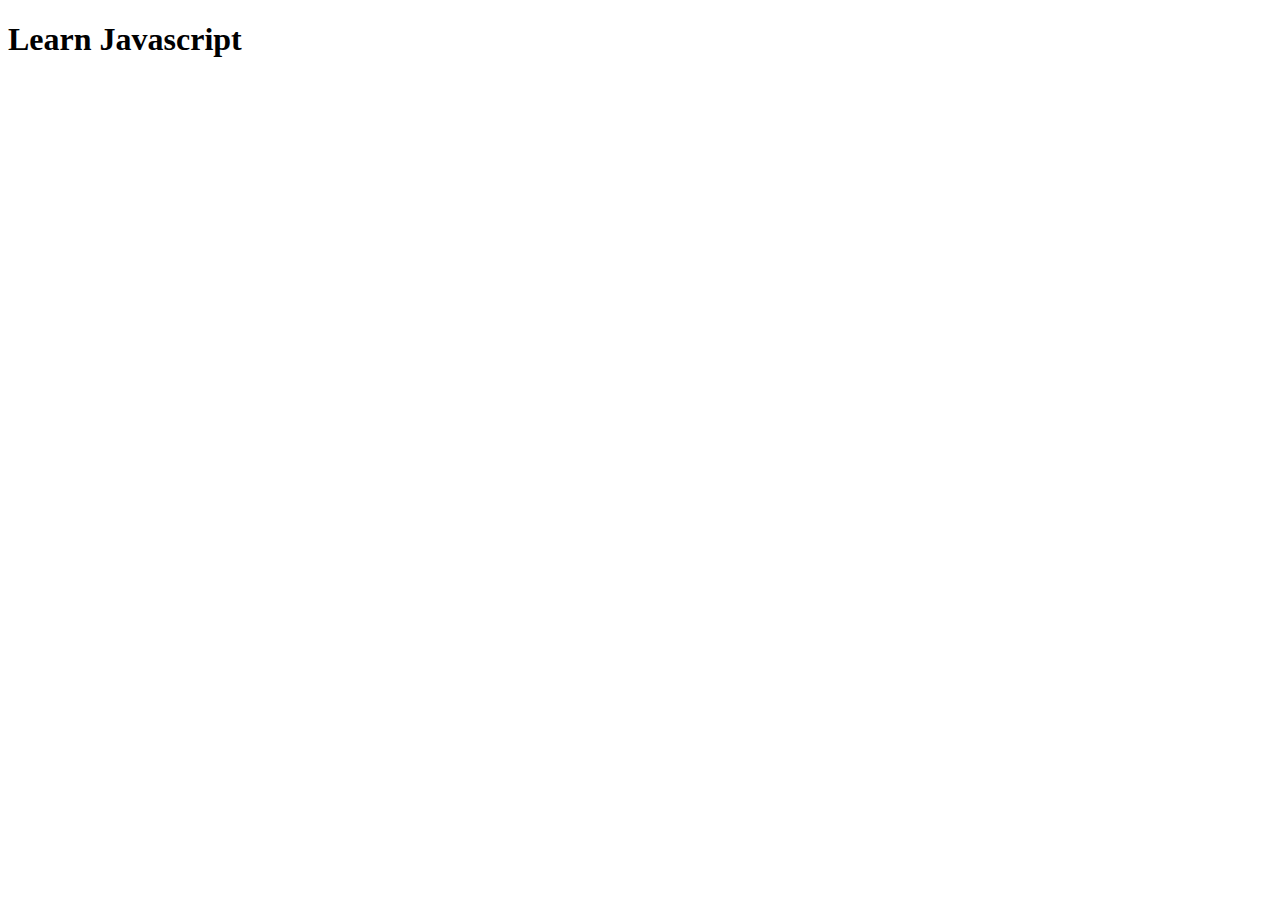
==== index.html @ c5d0b0a0 "Arrow_function" ====
<!DOCTYPE html>
<html lang="en">
<head>
    <meta charset="UTF-8">
    <meta name="viewport" content="width=device-width, initial-scale=1.0">
    <title>Learn Js</title>
</head>
<body>
    <h1>Learn Javascript</h1>
    

    <script src="5.Function/4.Arrow_function.js"></script>
</body>
</html>
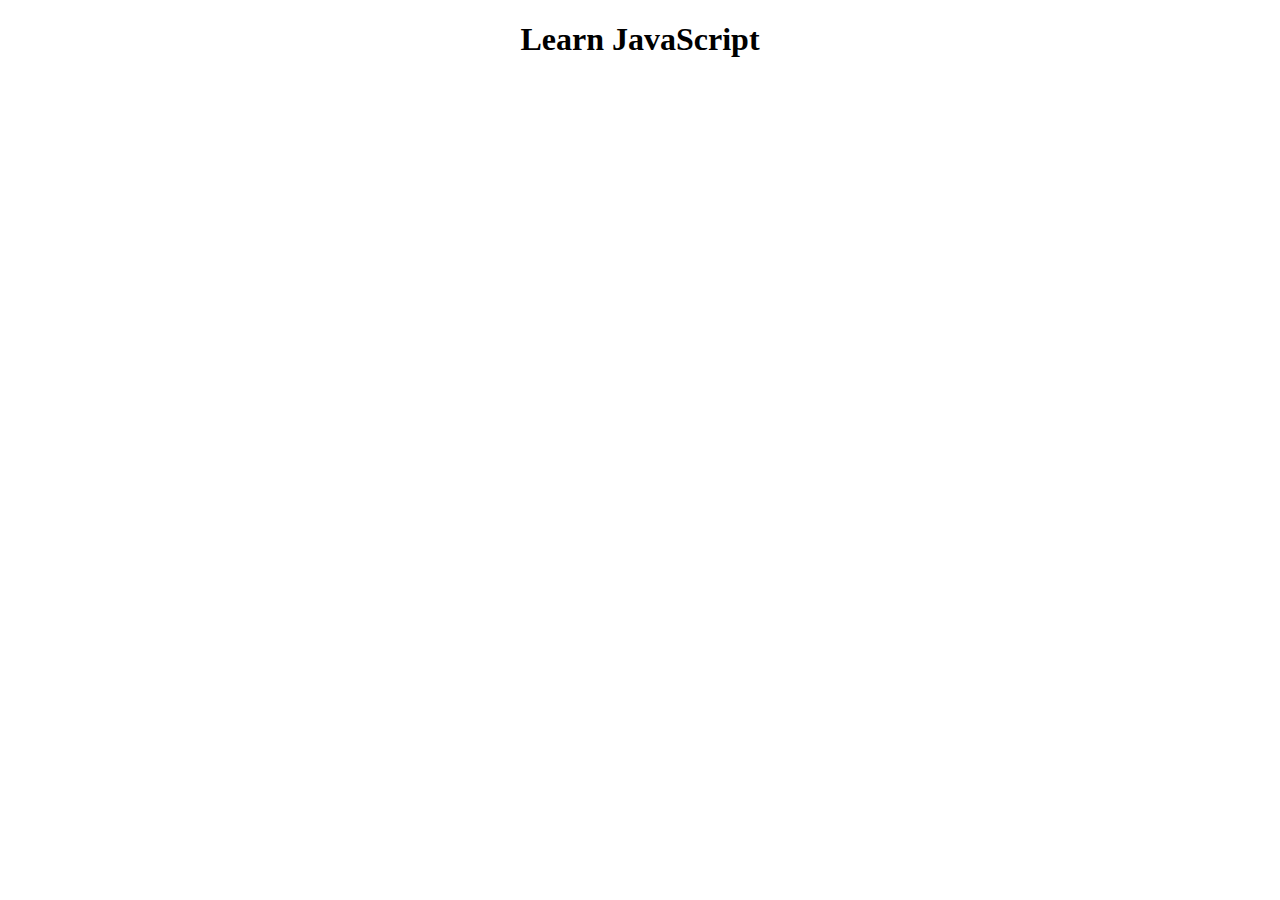
==== commit 489af211: "select html element" ====
--- a/index.html
+++ b/index.html
@@ -1,14 +1,16 @@
 <!DOCTYPE html>
 <html lang="en">
-<head>
-    <meta charset="UTF-8">
-    <meta name="viewport" content="width=device-width, initial-scale=1.0">
-    <title>Learn Js</title>
-</head>
-<body>
-    <h1>Learn Javascript</h1>
-    
+  <head>
+    <meta charset="UTF-8" />
+    <meta name="viewport" content="width=device-width, initial-scale=1.0" />
+    <title>Learn Javascript</title>
+    <link rel="stylesheet" href="style.css" />
+  </head>
+  <body>
+    <h1>Learn JavaScript</h1>
+    <p id="demo1"></p>
+    <p id="demo2"></p>
 
-    <script src="5.Function/4.Arrow_function.js"></script>
-</body>
-</html>+    <script src="index.js"></script>
+  </body>
+</html>
--- a/style.css
+++ b/style.css
@@ -0,0 +1,17 @@
+body {
+  text-align: center;
+}
+button {
+  background: #ee5253;
+  padding: 15px 60px;
+  color: white;
+  font-size: 20px 50px;
+  border: 0px;
+  border-radius: 10px;
+  font-size: 18px;
+  transition: 0.5s;
+  cursor: pointer;
+}
+button:hover {
+  background: #6ab04c;
+}
